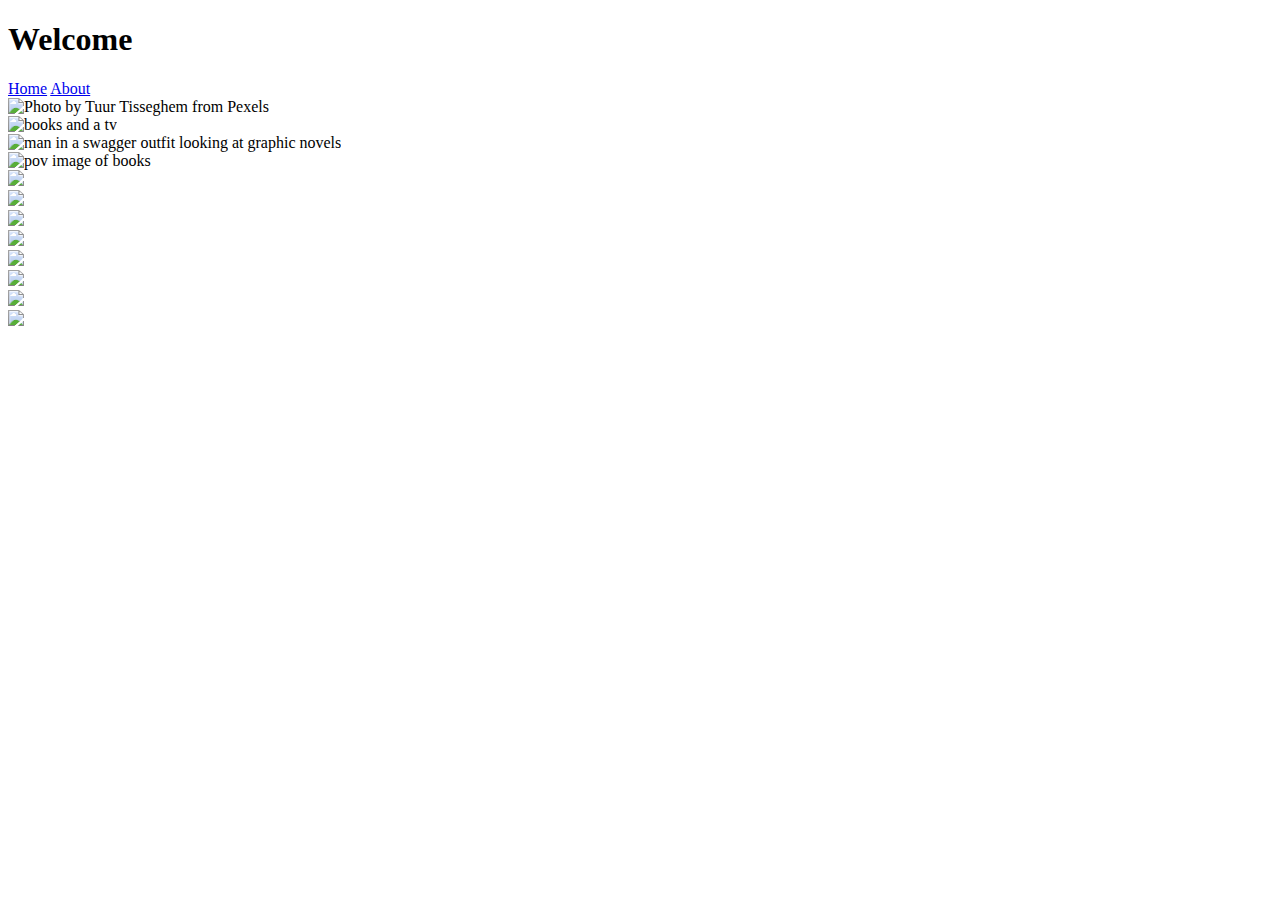
==== index.html @ 7cf00add "changed name from layout to index" ====
<!DOCTYPE html>
<html>
  <head>
      <link rel="stylesheet" href="index.less"type="text/less" />
  </head>
    <header>
        <div class="container">
        <div class="nav-container">
          <h1>Welcome</h1>
          <nav>
            <a href="#">Home</a>
            <a href="about.html">About</a>
          </nav>
        </div>
          
        
      </header>
      
      <body>
        <div class ="container">
        <div class = "big-picture">
        <img src="https://images.pexels.com/photos/626986/pexels-photo-626986.jpeg?auto=compress&cs=tinysrgb&dpr=2&h=750&w=1260" alt="Photo by Tuur  Tisseghem from Pexels" class="hero-image">
        </div>
          
        <div class="gallery">
      
          <div class="gallery-item">
            <img class="gallery-image" src="https://images.pexels.com/photos/351265/pexels-photo-351265.jpeg?auto=compress&cs=tinysrgb&dpr=2&h=750&w=1260" alt="books and a tv">
          </div>
      
          <div class="gallery-item">
            <img class="gallery-image" src="https://images.pexels.com/photos/375892/pexels-photo-375892.jpeg?auto=compress&cs=tinysrgb&dpr=2&h=750&w=1260" alt="man in a swagger outfit looking at graphic novels">
          </div>
      
          <div class="gallery-item">
            <img class="gallery-image" src="https://images.pexels.com/photos/1370296/pexels-photo-1370296.jpeg?auto=compress&cs=tinysrgb&dpr=2&h=750&w=1260" alt="pov image of books">
          </div>
          </div>
        </div>
          
          <div class="container2">
          <div class="num2-gallery-item">
            <img class="num2-gallery-image" src="https://images.pexels.com/photos/1319854/pexels-photo-1319854.jpeg?auto=compress&cs=tinysrgb&dpr=2&h=750&w=1260">
          </div>
          
          <div class="num2-gallery-item">
            <img class="num2-gallery-image" src="https://images.pexels.com/photos/220326/pexels-photo-220326.jpeg?auto=compress&cs=tinysrgb&dpr=2&h=750&w=1260">
          </div>
          
          <div class="num2-gallery-item">
            <img class="num2-gallery-image" src="https://images.pexels.com/photos/1254044/pexels-photo-1254044.jpeg?auto=compress&cs=tinysrgb&dpr=2&h=750&w=1260">
          </div>
          
          <div class="num2-gallery-item">
            <img class="num2-gallery-image" src="https://images.pexels.com/photos/1257918/pexels-photo-1257918.jpeg?auto=compress&cs=tinysrgb&dpr=2&h=750&w=1260">
          </div>
          </div> 
        
         <div class="container3">
          <div class="num3-gallery-item">
            <img class="num3-gallery-image" src="https://images.pexels.com/photos/256559/pexels-photo-256559.jpeg?auto=compress&cs=tinysrgb&dpr=2&h=750&w=1260">
          </div>
          
          <div class="num3-gallery-item">
            <img class="num3-gallery-image" src="https://images.pexels.com/photos/256517/pexels-photo-256517.jpeg?auto=compress&cs=tinysrgb&dpr=2&h=750&w=1260">
          </div>
          
          <div class="num3-gallery-item">
            <img class="num3-gallery-image" src="https://images.pexels.com/photos/694742/pexels-photo-694742.jpeg?auto=compress&cs=tinysrgb&dpr=2&h=750&w=1260">
          </div>
          
          <div class="num3-gallery-item">
            <img class="num3-gallery-image" src="https://images.pexels.com/photos/291760/pexels-photo-291760.jpeg?auto=compress&cs=tinysrgb&dpr=2&h=750&w=1260">
          </div>
          </div>   
      
        </div>
      </div>
      </section>
      </body>
</html>
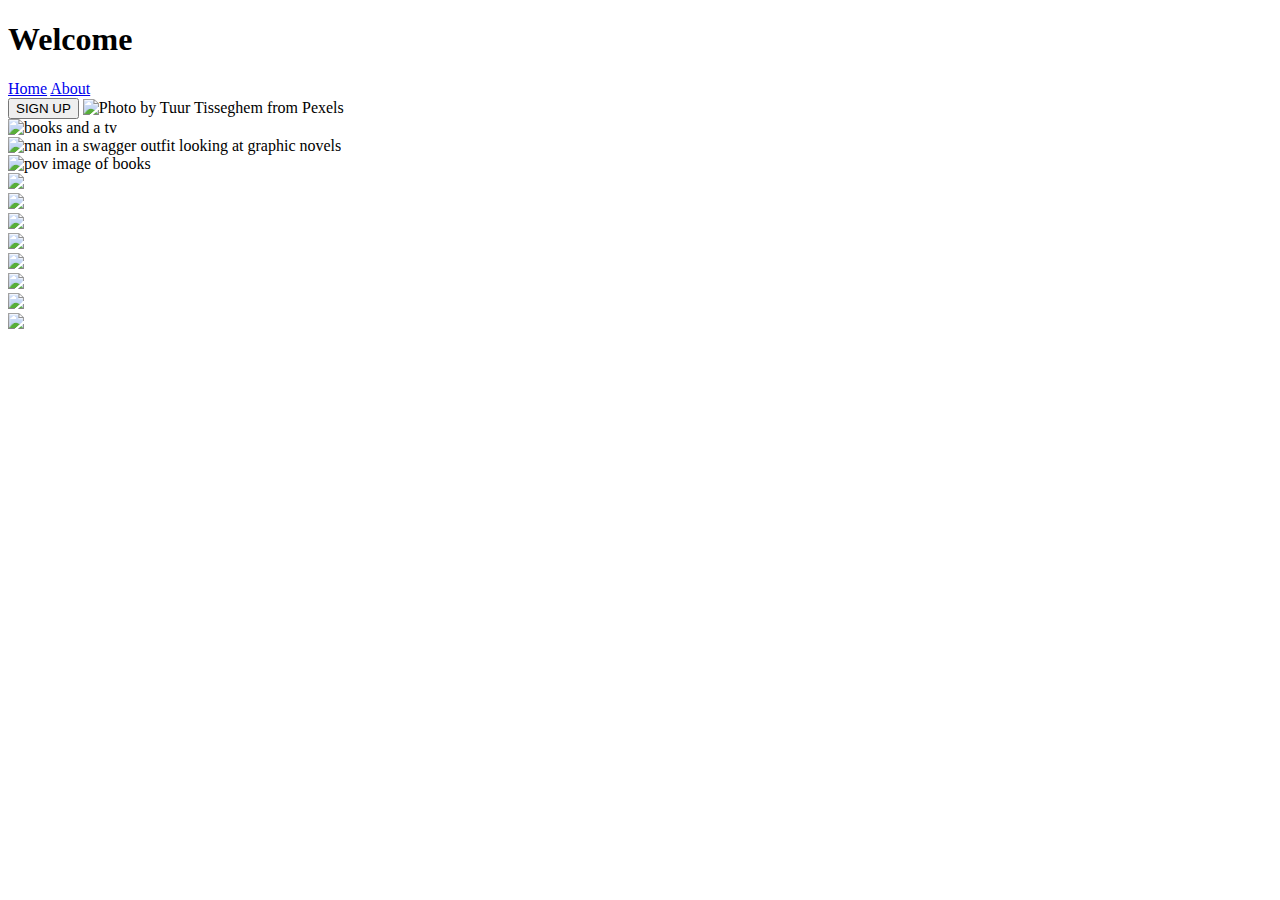
==== commit b93c0e8f: "added button in html index" ====
--- a/index.html
+++ b/index.html
@@ -19,6 +19,7 @@
       <body>
         <div class ="container">
         <div class = "big-picture">
+            <button class="button">SIGN UP</button>
         <img src="https://images.pexels.com/photos/626986/pexels-photo-626986.jpeg?auto=compress&cs=tinysrgb&dpr=2&h=750&w=1260" alt="Photo by Tuur  Tisseghem from Pexels" class="hero-image">
         </div>
           
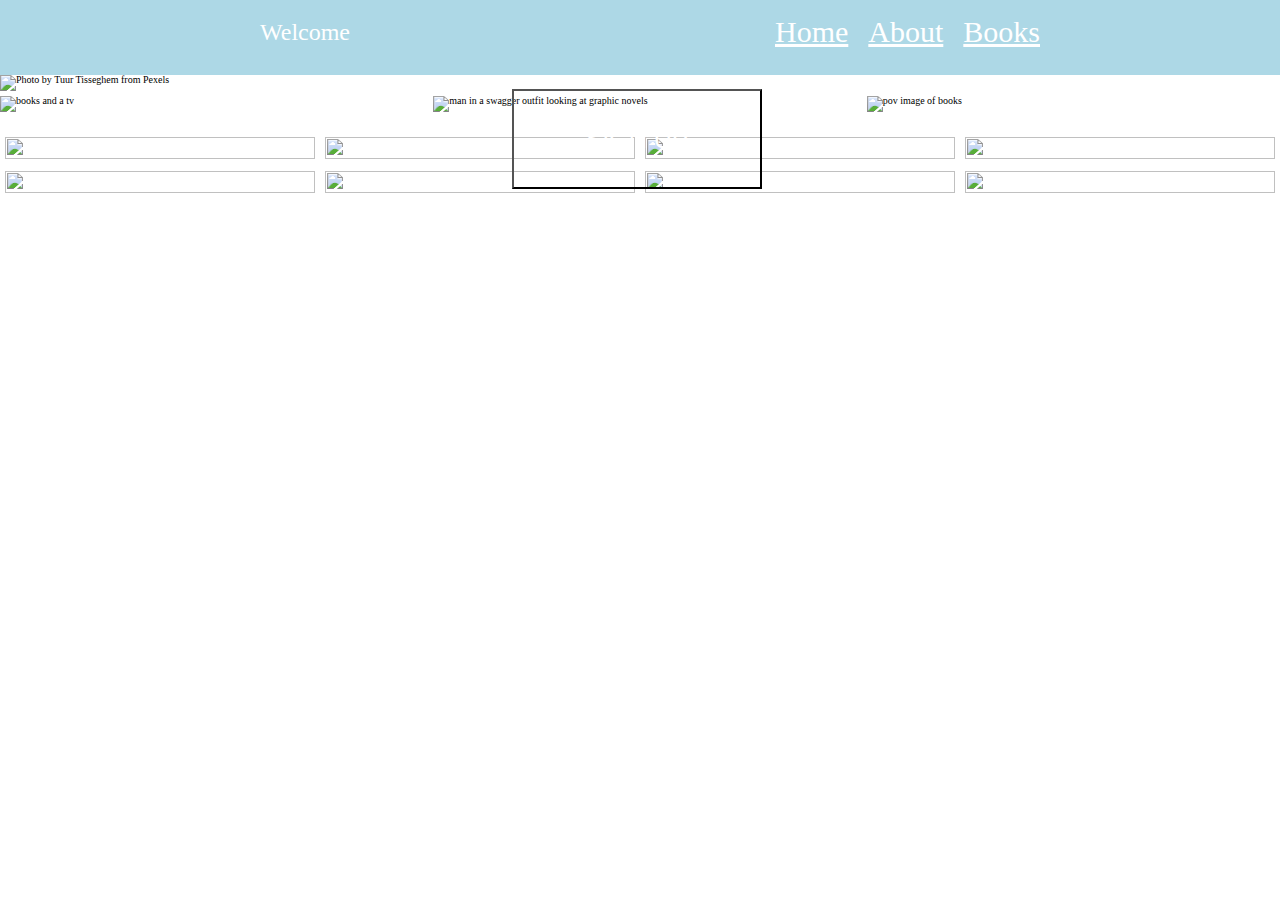
==== commit 620d07f0: "have put imports in less file, is working in my browser." ====
--- a/index.html
+++ b/index.html
@@ -1,7 +1,7 @@
 <!DOCTYPE html>
 <html>
   <head>
-      <link rel="stylesheet" href="index.less"type="text/less" />
+      <link href="CSS/index.css" rel="stylesheet" type="text/css">
   </head>
     <header>
         <div class="container">
@@ -10,6 +10,7 @@
           <nav>
             <a href="#">Home</a>
             <a href="about.html">About</a>
+			<a href="#">Books</a>
           </nav>
         </div>
           
--- a/CSS/index.css
+++ b/CSS/index.css
@@ -0,0 +1,354 @@
+/* http://meyerweb.com/eric/tools/css/reset/ 
+   v2.0 | 20110126
+   License: none (public domain)
+*/
+html,
+body,
+div,
+span,
+applet,
+object,
+iframe,
+h1,
+h2,
+h3,
+h4,
+h5,
+h6,
+p,
+blockquote,
+pre,
+a,
+abbr,
+acronym,
+address,
+big,
+cite,
+code,
+del,
+dfn,
+em,
+img,
+ins,
+kbd,
+q,
+s,
+samp,
+small,
+strike,
+strong,
+sub,
+sup,
+tt,
+var,
+b,
+u,
+i,
+center,
+dl,
+dt,
+dd,
+ol,
+ul,
+li,
+fieldset,
+form,
+label,
+legend,
+table,
+caption,
+tbody,
+tfoot,
+thead,
+tr,
+th,
+td,
+article,
+aside,
+canvas,
+details,
+embed,
+figure,
+figcaption,
+footer,
+header,
+hgroup,
+menu,
+nav,
+output,
+ruby,
+section,
+summary,
+time,
+mark,
+audio,
+video {
+  margin: 0;
+  padding: 0;
+  border: 0;
+  font-size: 100%;
+  font: inherit;
+  vertical-align: baseline;
+}
+/* HTML5 display-role reset for older browsers */
+article,
+aside,
+details,
+figcaption,
+figure,
+footer,
+header,
+hgroup,
+menu,
+nav,
+section {
+  display: block;
+}
+body {
+  line-height: 1;
+}
+ol,
+ul {
+  list-style: none;
+}
+blockquote,
+q {
+  quotes: none;
+}
+blockquote:before,
+blockquote:after,
+q:before,
+q:after {
+  content: '';
+  content: none;
+}
+table {
+  border-collapse: collapse;
+  border-spacing: 0;
+}
+@font-face {
+  font-family: system;
+  font-style: normal;
+  font-weight: 300;
+  src: local(".SFNSText-Light"), local(".HelveticaNeueDeskInterface-Light"), local(".LucidaGrandeUI"), local("Ubuntu Light"), local("Segoe UI Light"), local("Roboto-Light"), local("DroidSans"), local("Tahoma");
+}
+* {
+  box-sizing: boreder-box;
+}
+html {
+  background-color.main-color;
+  font-size: 62.5%;
+}
+h1 {
+  font-size: 2.4 rem;
+}
+.row {
+  max-width: 1100px;
+  margin: 0 auto;
+}
+header nav a {
+  font-size: 3rem;
+}
+* {
+  padding: 0px;
+  margin: 0px;
+}
+html {
+  font-size: 62.5%;
+}
+header {
+  background: lightblue;
+  height: 75px;
+  display: flex;
+  justify-content: center;
+}
+header .nav-container {
+  width: 800px;
+  justify-content: space-between;
+  display: flex;
+  align-items: center;
+}
+header .nav-container h1 {
+  color: white;
+  font-size: 2.4rem;
+}
+header .nav-container nav {
+  display: flex;
+  justify-content: center;
+  align-items: center;
+}
+header .nav-container nav a {
+  color: white;
+  margin-left: 20px;
+}
+body .container {
+  max-width: 1520px;
+}
+body h1 {
+  margin: 20px;
+}
+body #ourBooks {
+  text-align: center;
+  margin: 40px;
+  font-size: 23px;
+}
+body .image {
+  display: flex;
+  justify-content: center;
+}
+body .button {
+  z-index: 2;
+  position: absolute;
+  left: 43%;
+  top: 0%;
+  margin: auto;
+  width: 250px;
+  height: 100px;
+  font-size: 25px;
+  color: white;
+  background-color: transparent;
+  border.main-color 8px solid;
+}
+body .image-item {
+  width: 1024px;
+  height: 320px;
+}
+body .image-item2 {
+  width: 1024px;
+  height: 552px;
+}
+body h3 {
+  margin: 10px 75px;
+  font-size: 18px;
+}
+body p {
+  font-size: 15px;
+  margin-block-start: 1em;
+  margin-block-end: 1em;
+  margin-inline-start: 75px;
+  margin-inline-end: 75px;
+}
+* {
+  padding: 0px;
+  margin: 0px;
+}
+html {
+  font-size: 62.5%;
+}
+header {
+  background.back-color;
+  height: 75px;
+  display: flex;
+  justify-content: center;
+}
+header .nav-container {
+  width: 800px;
+  justify-content: space-between;
+  display: flex;
+  align-items: center;
+}
+header .nav-container h1 {
+  color: white;
+  font-size: 2.4rem;
+}
+header .nav-container nav {
+  display: flex;
+  justify-content: center;
+  align-items: center;
+}
+header .nav-container nav a {
+  color: white;
+  margin-left: 20px;
+}
+body .container {
+  max-width: 1520px;
+  position: relative;
+}
+body .container .big-picture {
+  width: 100%;
+  display: block;
+  padding: 0px 0px 5px;
+}
+body .container .button {
+  z-index: 2;
+  position: absolute;
+  left: 40%;
+  top: 30%;
+  margin: auto;
+  width: 250px;
+  height: 100px;
+  font-size: 25px;
+  color.main-color;
+  background-color: transparent;
+  border.main-color 3px solid;
+}
+body .container .hero-image {
+  width: 100%;
+  display: block;
+}
+body .container .gallery {
+  display: flex;
+  flex-wrap: wrap;
+  /* Compensate for excess margin on outer gallery flex items */
+  margin: -1rem -1rem;
+}
+body .container .gallery-item {
+  /* Minimum width of 24rem and grow to fit available space */
+  flex: 1 0 24rem;
+  /* Margin value should be half of grid-gap value as margins on flex items don't collapse */
+  margin: 1rem;
+  /*box-shadow: 0.3rem 0.4rem 0.4rem rgba(0, 0, 0, 0.4);*/
+  overflow: hidden;
+}
+body .container .gallery-image {
+  display: block;
+  width: 100%;
+  height: 100%;
+  object-fit: cover;
+}
+body .container2 {
+  max-width: 1520px;
+  display: flex;
+  flex-direction: row;
+  justify-content: center;
+  padding-top: 20px;
+}
+body .container2 .num2-gallery-item {
+  flex: wrap;
+  margin: 1rem;
+  overflow: hidden;
+  display: flex;
+  width: 25%;
+  height: auto;
+  margin: 5px 5px;
+  object-fit: cover;
+}
+body .container2 .num2-gallery-image {
+  display: block;
+  width: 100%;
+  height: 100%;
+  object-fit: cover;
+}
+body .container3 {
+  max-width: 1520px;
+  display: flex;
+  flex-direction: row;
+  justify-content: center;
+  padding-top: 0.2rem;
+}
+body .container3 .num3-gallery-item {
+  flex: wrap;
+  margin: 1rem;
+  overflow: hidden;
+  display: flex;
+  width: 25%;
+  height: auto;
+  margin: 5px 5px;
+  object-fit: cover;
+}
+body .container3 .num3-gallery-image {
+  display: block;
+  width: 100%;
+  height: 100%;
+  object-fit: cover;
+}
